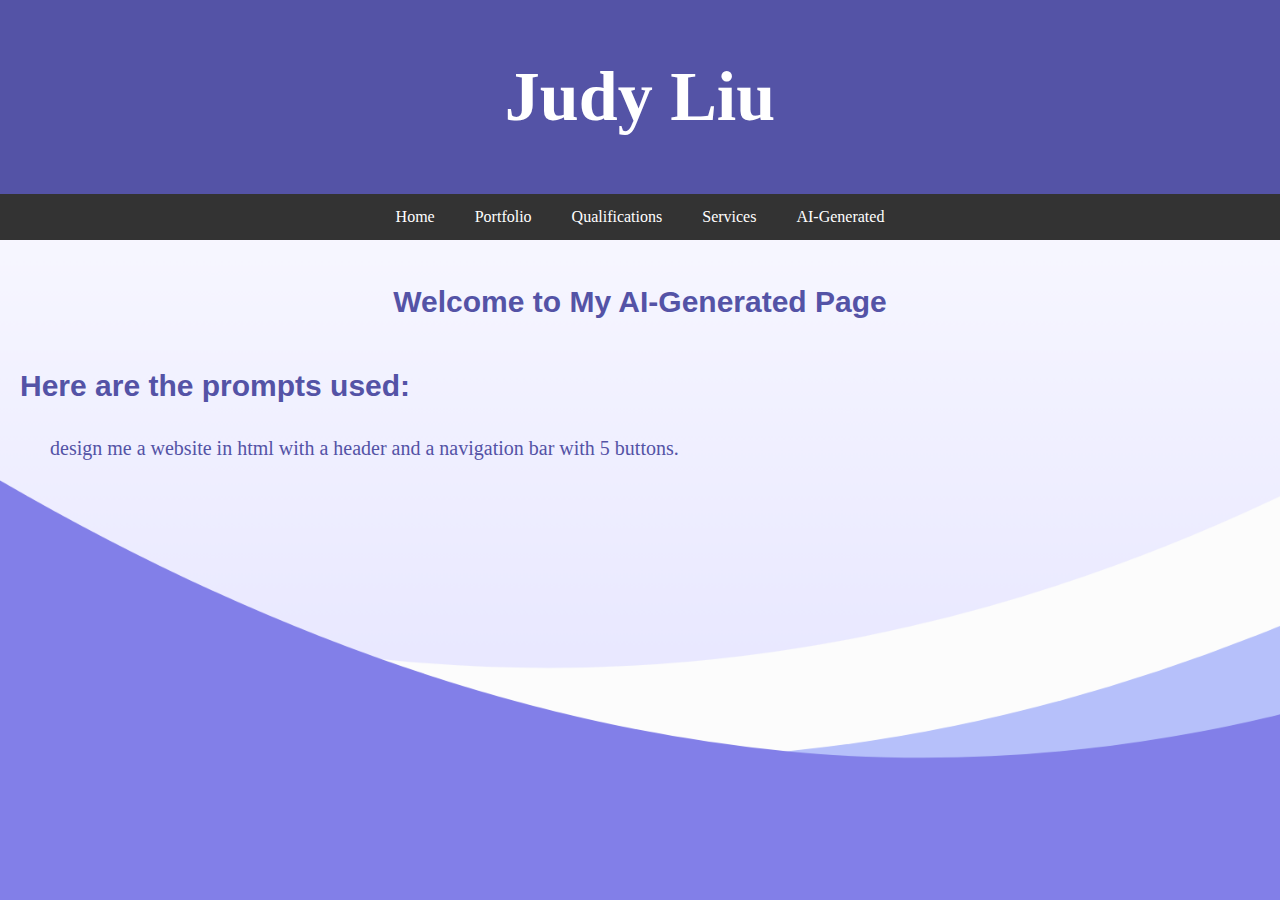
==== ai-gen.html @ 9f4f5901 "added all pages and added more style changes for ai and index page" ====
<!DOCTYPE html>
<html lang="en">
<head>
    <meta charset="UTF-8">
    <meta name="viewport" content="width=device-width, initial-scale=1.0">
    <title>AI-Generated Page</title>
    <link rel = "stylesheet" href = "styles.css">
</head>
<body>
    <header>
        <h1>Judy Liu</h1>
    </header>
    <nav>
        <a href="index.html">Home</a>
        <a href="portfolio.html">Portfolio</a>
        <a href="qualifications.html">Qualifications</a>
        <a href="services.html">Services</a>
        <a href="ai-gen.html">AI-Generated</a>
    </nav>
    <div class="container">
        <h2>Welcome to My AI-Generated Page</h2>
        <h3>Here are the prompts used:</h3>
        <p>design me a website in html with a header and a navigation bar with 5 buttons.</p>
    </div>
</body>
</html>
---- styles.css ----
h1{
    color: white;
    text-align: center;
    font-size: 70px;
}

h2{
    color: #5453A6;
    text-align: center;
    font-size: 30px;
    margin-bottom: 50px;
    font-family: helvetica;
}

h3{
    color: #5453A6;
    text-align: left;
    font-size: 30px;
    font-style: bold;
    font-family: helvetica;
}

p{
    color: #5453A6;
    text-align: left;
    font-size: 20px;
    line-height: 30px;
    margin-bottom: 50px;
    margin-left: 30px;
    margin-right: 30px;
}

.button{
    color: white;
    font-family: helvetica;
    font-size: 18px;
    background-color: #9C90FE;
    padding-top: 15px;
    padding-right: 35px;
    padding-bottom: 15px;
    padding-left: 35px;
}

.button:hover{
    background-color:#6D69FE;
}

body{
    background-size: cover;
    background-image: url('background.png');
    background-repeat: no-repeat;
    background-attachment: fixed;
    margin: 0;
    padding: 0;

}

.logo{
    text-align: center;
    margin-bottom: 50px;
    margin-top: 50px;
    background-color: #F2F2FE
    
}

.page{
    height: 100%;
    width: 800px;
    text-align: center;
    background-color: #F2F2FE;
    border:30px solid #5453A6;
    margin-left: auto;
    margin-right: auto;
    
}
.logo{
    margin-top: 0px;
    margin-bottom: 0px;
    margin-right: 0px;
    margin-left: 0px;
}

a img{
    border: 0;
   
}

.profile{
    float:left;
    border: thick double #5453A6;
    margin-bottom: 15px;
    margin-right: 15px;
    margin-left: 15px;
}

header {
    background-color: #5453A6;
    color: white;
    padding: 10px 0;
    text-align: center;
}
nav {
    display: flex;
    justify-content: center;
    background-color: #333;
}
nav a {
    color: white;
    padding: 14px 20px;
    text-decoration: none;
    text-align: center;
    display: block;
}
nav a:hover {
    background-color: #575757;
}
.container {
    padding: 20px;
}
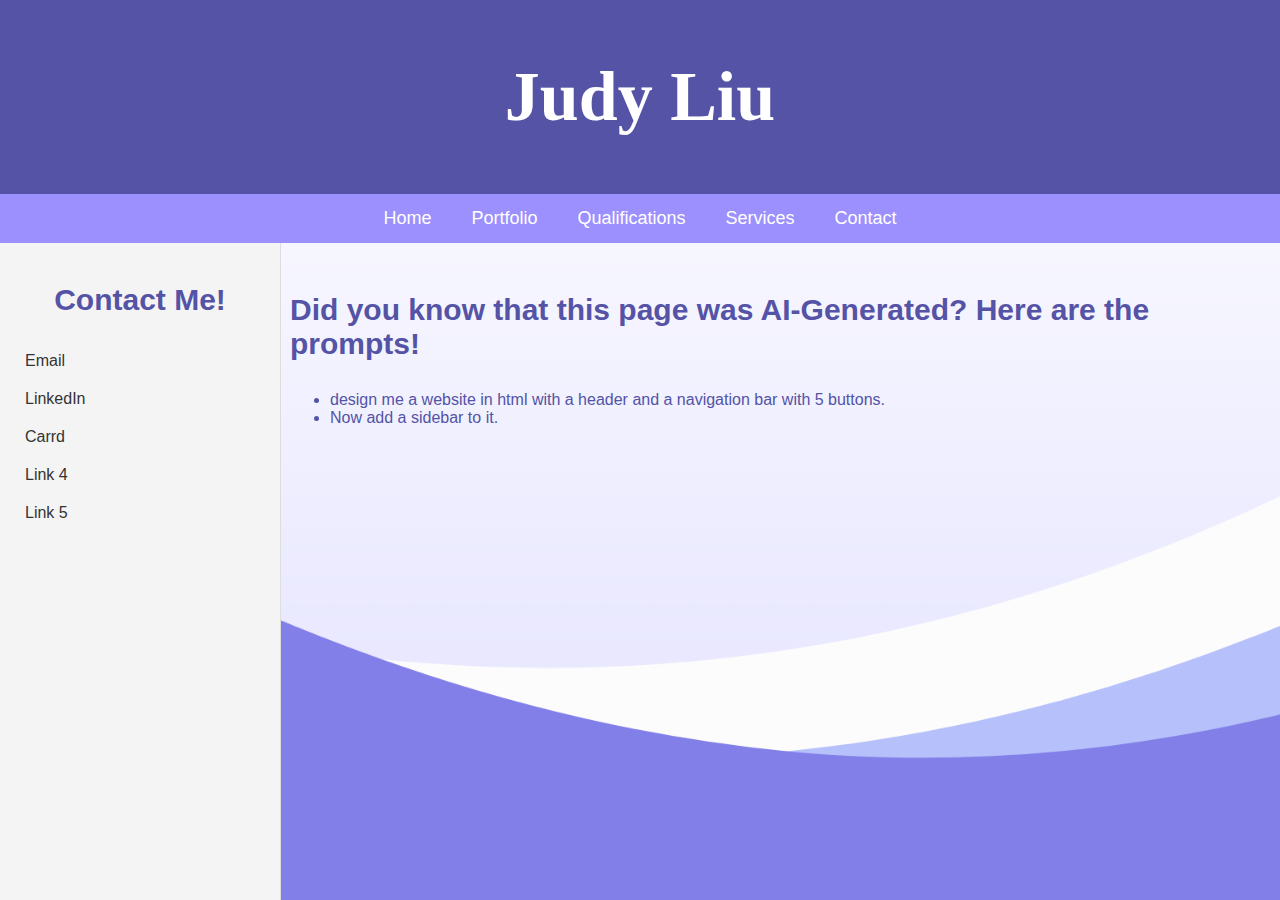
==== commit a8affe72: "Finished qualifications page and got rid of all in-line css" ====
--- a/ai-gen.html
+++ b/ai-gen.html
@@ -15,12 +15,26 @@
         <a href="portfolio.html">Portfolio</a>
         <a href="qualifications.html">Qualifications</a>
         <a href="services.html">Services</a>
-        <a href="ai-gen.html">AI-Generated</a>
+        <a href="ai-gen.html">Contact</a>
     </nav>
+
+    <div class="sidebar">
+        <h2>Contact Me!</h2>
+        <a href="mailto:judy8liu@gmail.com">Email</a>
+        <a href="https://www.linkedin.com/in/judy-liu-03945a219/" target="_blank">LinkedIn</a>
+        <a href="https://bendilli.carrd.co" target="_blank">Carrd</a>
+        <a href="#link4">Link 4</a>
+        <a href="#link5">Link 5</a>
+    </div>
+
     <div class="container">
-        <h2>Welcome to My AI-Generated Page</h2>
-        <h3>Here are the prompts used:</h3>
-        <p>design me a website in html with a header and a navigation bar with 5 buttons.</p>
+        <h3>Did you know that this page was AI-Generated? Here are the prompts!</h3>
+        <ul>
+            <li>design me a website in html with a header and a navigation bar with 5 buttons.</li>
+            <li>Now add a sidebar to it.</li>
+        </ul>
     </div>
+
+
 </body>
 </html>
--- a/styles.css
+++ b/styles.css
@@ -8,7 +8,6 @@
     color: #5453A6;
     text-align: center;
     font-size: 30px;
-    margin-bottom: 50px;
     font-family: helvetica;
 }
 
@@ -63,6 +62,11 @@
     
 }
 
+.logo_image{
+    width: 800px;
+    height: auto;
+}
+
 .page{
     height: 100%;
     width: 800px;
@@ -86,12 +90,32 @@
 }
 
 .profile{
-    float:left;
+    float: left;
     border: thick double #5453A6;
+    height: 50%;
+    width: 50%;
     margin-bottom: 15px;
     margin-right: 15px;
     margin-left: 15px;
 }
+
+.column {
+    float: left;
+    width: 50%;
+  }
+  
+  /* Clear floats after the columns */
+  .row:after {
+    content: "";
+    display: table;
+    clear: both;
+  }
+
+.resume{
+    height: 800px;
+    width: 600px;
+}
+
 
 header {
     background-color: #5453A6;
@@ -102,7 +126,10 @@
 nav {
     display: flex;
     justify-content: center;
-    background-color: #333;
+    color: white;
+    font-family: helvetica;
+    font-size: 18px;
+    background-color: #9C90FE;
 }
 nav a {
     color: white;
@@ -112,8 +139,38 @@
     display: block;
 }
 nav a:hover {
-    background-color: #575757;
+    background-color:#6D69FE;
 }
+
+/* Chat GPT did sidebar stuff*/
+.sidebar {
+    height: 100vh; /* Full height of the viewport */
+    width: 250px; /* Width of the sidebar */
+    background-color: #f4f4f4;
+    padding: 15px;
+    position: fixed;
+    left: 0;
+    border-right: 1px solid #ddd;
+}
+.sidebar a {
+    display: block;
+    padding: 10px;
+    color: #333;
+    text-decoration: none;
+    font-family: helvetica;
+}
+.sidebar a:hover {
+    background-color: #ddd;
+}
+
+li{
+    font-family: helvetica;
+    color: #5453A6;
+    text-align: left;
+}
+
 .container {
+    margin-left: 270px;
     padding: 20px;
+    flex: 1;
 }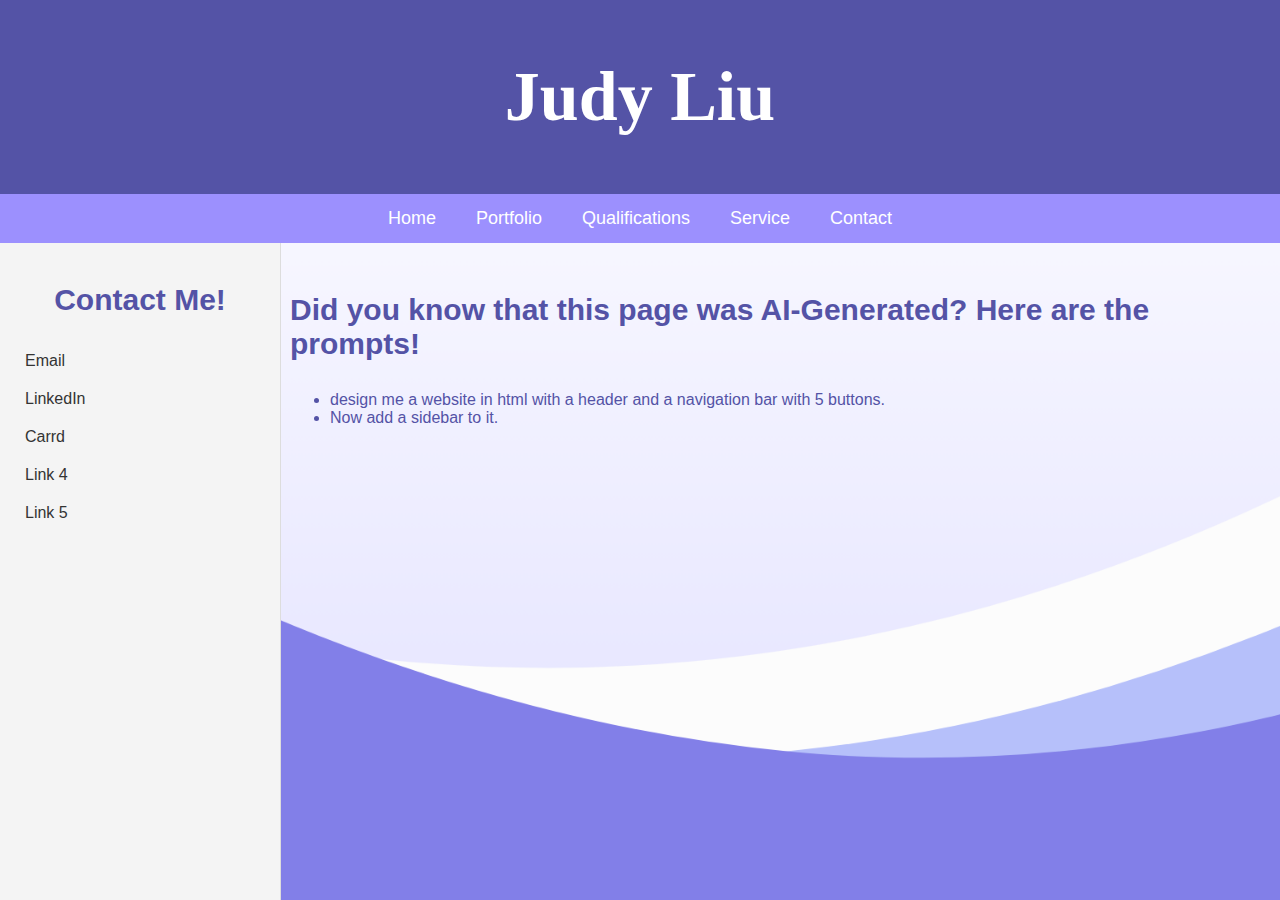
==== commit 35335b93: "Finished services page." ====
--- a/ai-gen.html
+++ b/ai-gen.html
@@ -14,7 +14,7 @@
         <a href="index.html">Home</a>
         <a href="portfolio.html">Portfolio</a>
         <a href="qualifications.html">Qualifications</a>
-        <a href="services.html">Services</a>
+        <a href="services.html">Service</a>
         <a href="ai-gen.html">Contact</a>
     </nav>
 
--- a/styles.css
+++ b/styles.css
@@ -21,12 +21,18 @@
 
 p{
     color: #5453A6;
+    font-style: bold;
+    font-family: helvetica;
     text-align: left;
-    font-size: 20px;
+    font-size: 15px;
     line-height: 30px;
     margin-bottom: 50px;
     margin-left: 30px;
     margin-right: 30px;
+}
+
+th{
+    font-style: normal;
 }
 
 .button{
@@ -58,7 +64,6 @@
     text-align: center;
     margin-bottom: 50px;
     margin-top: 50px;
-    background-color: #F2F2FE
     
 }
 
@@ -104,9 +109,7 @@
     width: 50%;
   }
   
-  /* Clear floats after the columns */
   .row:after {
-    content: "";
     display: table;
     clear: both;
   }
@@ -114,6 +117,16 @@
 .resume{
     height: 800px;
     width: 600px;
+}
+
+.serv-pics{
+    float: left;
+    border: thick solid #5453A6;
+    height: 350px;
+    width: 350px;
+    margin-bottom: 15px;
+    margin-right: 15px;
+    margin-left: 15px;
 }
 
 
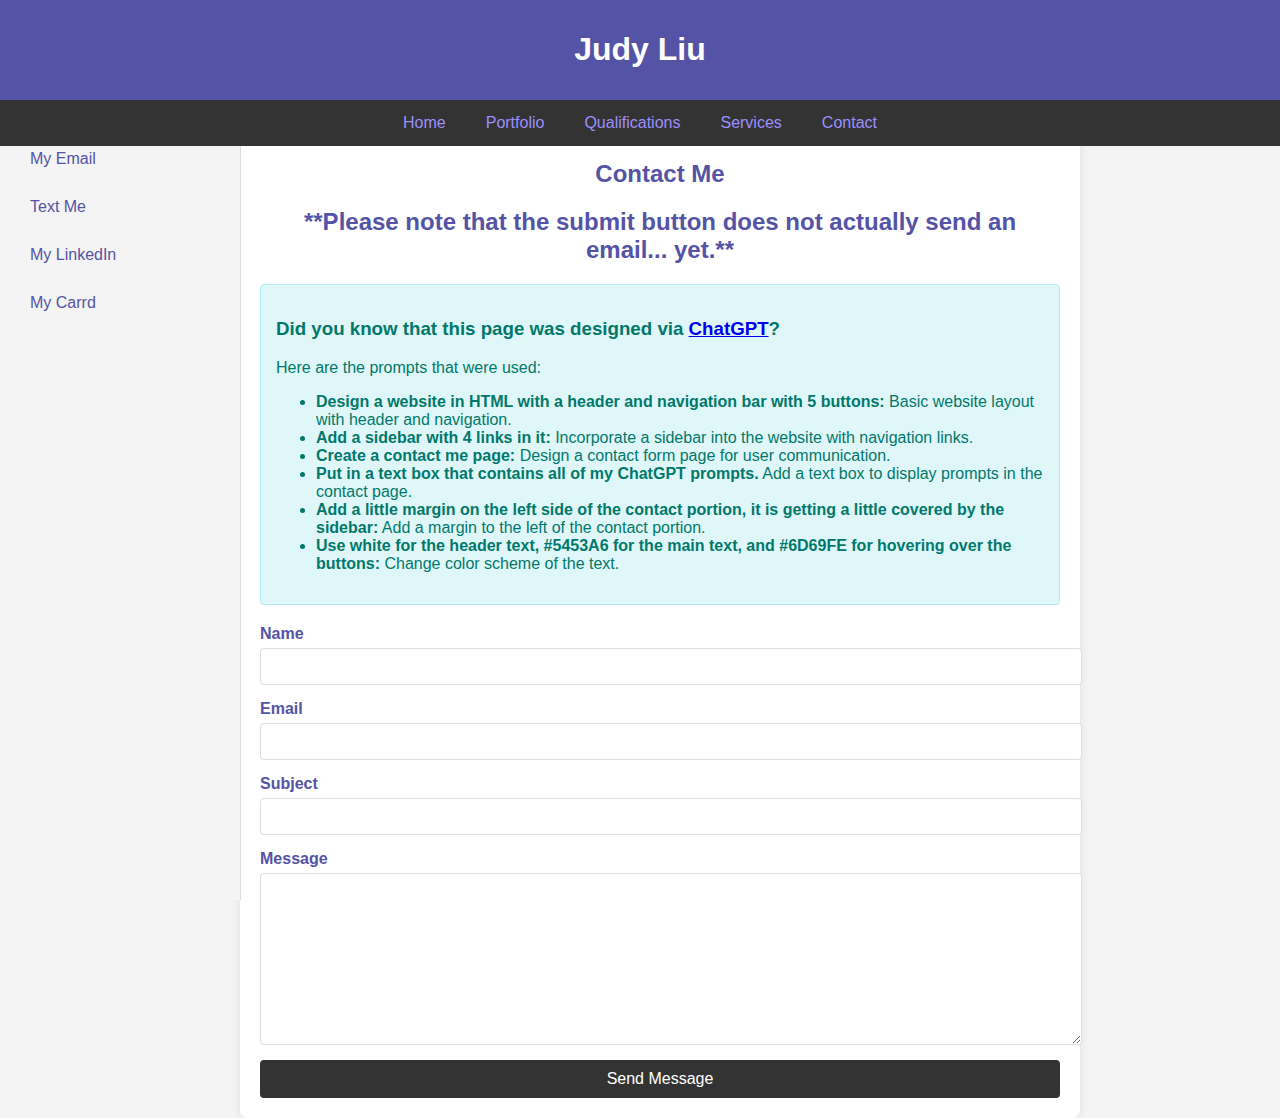
==== commit 259c4ae6: "replaced lorem ipsum in index page and finished ai generated page" ====
--- a/ai-gen.html
+++ b/ai-gen.html
@@ -3,8 +3,132 @@
 <head>
     <meta charset="UTF-8">
     <meta name="viewport" content="width=device-width, initial-scale=1.0">
-    <title>AI-Generated Page</title>
-    <link rel = "stylesheet" href = "styles.css">
+    <title>Simple Contact Page with Sidebar and Prompts</title>
+    <style>
+        body {
+            font-family: Arial, sans-serif;
+            margin: 0;
+            padding: 0;
+            background-color: #f4f4f4;
+            color: white; /* Updated main text color */
+        }
+        header {
+            background-color: #5453A6;
+            color: white;
+            padding: 10px 0;
+            text-align: center;
+            position: fixed;
+            top: 0;
+            width: 100%;
+            z-index: 1000; /* Ensure it stays above other content */
+        }
+        nav {
+            display: flex;
+            justify-content: center;
+            background-color: #333;
+            margin-top: 50px; /* Adjust for header height */
+            position: fixed; /* Ensure it stays fixed */
+            top: 50px; /* Below the header */
+            width: 100%;
+            z-index: 999; /* Ensure it stays below the header but above content */
+        }
+        nav a {
+            color: #9C90FE; /* Updated navigation link color */
+            padding: 14px 20px;
+            text-decoration: none;
+            text-align: center;
+            display: block;
+        }
+        nav a:hover {
+            background-color: #6D69FE; /* Updated hover color */
+            color: white; /* Ensure text is readable on hover */
+        }
+        .main-container {
+            display: flex;
+            margin-top: 120px; /* Adjust to ensure it doesn't overlap with fixed header and nav */
+        }
+        .sidebar {
+            width: 200px;
+            background-color: #f4f4f4;
+            padding: 20px;
+            border-right: 1px solid #ddd;
+            position: fixed; /* Fix sidebar on the left side */
+            top: 120px; /* Below the header and nav */
+            bottom: 0; /* Stretch to bottom */
+        }
+        .sidebar a {
+            display: block;
+            padding: 10px;
+            color: #5453A6; /* Sidebar link color */
+            text-decoration: none;
+            margin-bottom: 10px;
+            border-radius: 4px;
+        }
+        .sidebar a:hover {
+            background-color: #ddd;
+        }
+        .container {
+            flex: 1;
+            max-width: 800px;
+            margin-left: 220px; /* Offset for sidebar width */
+            padding: 20px;
+            background: white;
+            border-radius: 8px;
+            box-shadow: 0 0 10px rgba(0, 0, 0, 0.1);
+            margin-left: 240px; /* Additional margin to ensure content is not covered */
+        }
+        h1{
+            text-align: center;
+            color: white;
+        }
+
+        h2{
+            text-align: center;
+            color: #5453A6; /* Updated heading color */
+        }
+        .prompt-box {
+            background-color: #e0f7fa; /* Light blue background for prompts */
+            border: 1px solid #b2ebf2; /* Border color */
+            padding: 15px;
+            border-radius: 4px;
+            margin-bottom: 20px;
+            font-size: 16px;
+            color: #00796b; /* Text color for prompts */
+        }
+        form {
+            display: flex;
+            flex-direction: column;
+        }
+        label {
+            margin-bottom: 5px;
+            font-weight: bold;
+            color: #5453A6; /* Updated label color */
+        }
+        input, textarea {
+            width: 100%;
+            padding: 10px;
+            margin-bottom: 15px;
+            border: 1px solid #ddd;
+            border-radius: 4px;
+        }
+        textarea {
+            resize: vertical;
+            height: 150px;
+        }
+        button {
+            width: 100%;
+            padding: 10px;
+            background-color: #333;
+            color: white;
+            border: none;
+            border-radius: 4px;
+            font-size: 16px;
+            cursor: pointer;
+        }
+        button:hover {
+            background-color: #6D69FE;
+        }
+    </style>
 </head>
 <body>
     <header>
@@ -14,27 +138,47 @@
         <a href="index.html">Home</a>
         <a href="portfolio.html">Portfolio</a>
         <a href="qualifications.html">Qualifications</a>
-        <a href="services.html">Service</a>
+        <a href="services.html">Services</a>
         <a href="ai-gen.html">Contact</a>
     </nav>
+    <div class="main-container">
+        <div class="sidebar">
+            <a href="mailto:judy8liu@gmail.com" target = "_blank">My Email</a>
+            <a href="sms:+18327096215" target = "_blank">Text Me</a>
+            <a href="https://www.linkedin.com/in/judy-liu-03945a219/" target = "_blank">My LinkedIn</a>
+            <a href="https://bendilli.carrd.co" target = "_blank">My Carrd</a>
+        </div>
+        <div class="container">
+            <h2>Contact Me</h2>
+            <h2>**Please note that the submit button does not actually send an email... yet.**</h2>
+            <div class="prompt-box">
+                <h3>Did you know that this page was designed via <a href = "https://chatgpt.com/">ChatGPT</a>?</h3>
+                <p>Here are the prompts that were used:</p>
+                <ul>
+                    <li><strong>Design a website in HTML with a header and navigation bar with 5 buttons:</strong> Basic website layout with header and navigation.</li>
+                    <li><strong>Add a sidebar with 4 links in it:</strong> Incorporate a sidebar into the website with navigation links.</li>
+                    <li><strong>Create a contact me page:</strong> Design a contact form page for user communication.</li>
+                    <li><strong>Put in a text box that contains all of my ChatGPT prompts.</strong> Add a text box to display prompts in the contact page.</li>
+                    <li><strong>Add a little margin on the left side of the contact portion, it is getting a little covered by the sidebar:</strong> Add a margin to the left of the contact portion.</li>
+                    <li><strong>Use white for the header text, #5453A6 for the main text, and #6D69FE for hovering over the buttons:</strong> Change color scheme of the text.</li>
+                </ul>
+            </div>
+            <form action="submit_form.php" method="post">
+                <label for="name">Name</label>
+                <input type="text" id="name" name="name" required>
 
-    <div class="sidebar">
-        <h2>Contact Me!</h2>
-        <a href="mailto:judy8liu@gmail.com">Email</a>
-        <a href="https://www.linkedin.com/in/judy-liu-03945a219/" target="_blank">LinkedIn</a>
-        <a href="https://bendilli.carrd.co" target="_blank">Carrd</a>
-        <a href="#link4">Link 4</a>
-        <a href="#link5">Link 5</a>
+                <label for="email">Email</label>
+                <input type="email" id="email" name="email" required>
+
+                <label for="subject">Subject</label>
+                <input type="text" id="subject" name="subject" required>
+
+                <label for="message">Message</label>
+                <textarea id="message" name="message" required></textarea>
+
+                <button type="submit">Send Message</button>
+            </form>
+        </div>
     </div>
-
-    <div class="container">
-        <h3>Did you know that this page was AI-Generated? Here are the prompts!</h3>
-        <ul>
-            <li>design me a website in html with a header and a navigation bar with 5 buttons.</li>
-            <li>Now add a sidebar to it.</li>
-        </ul>
-    </div>
-
-
 </body>
 </html>
